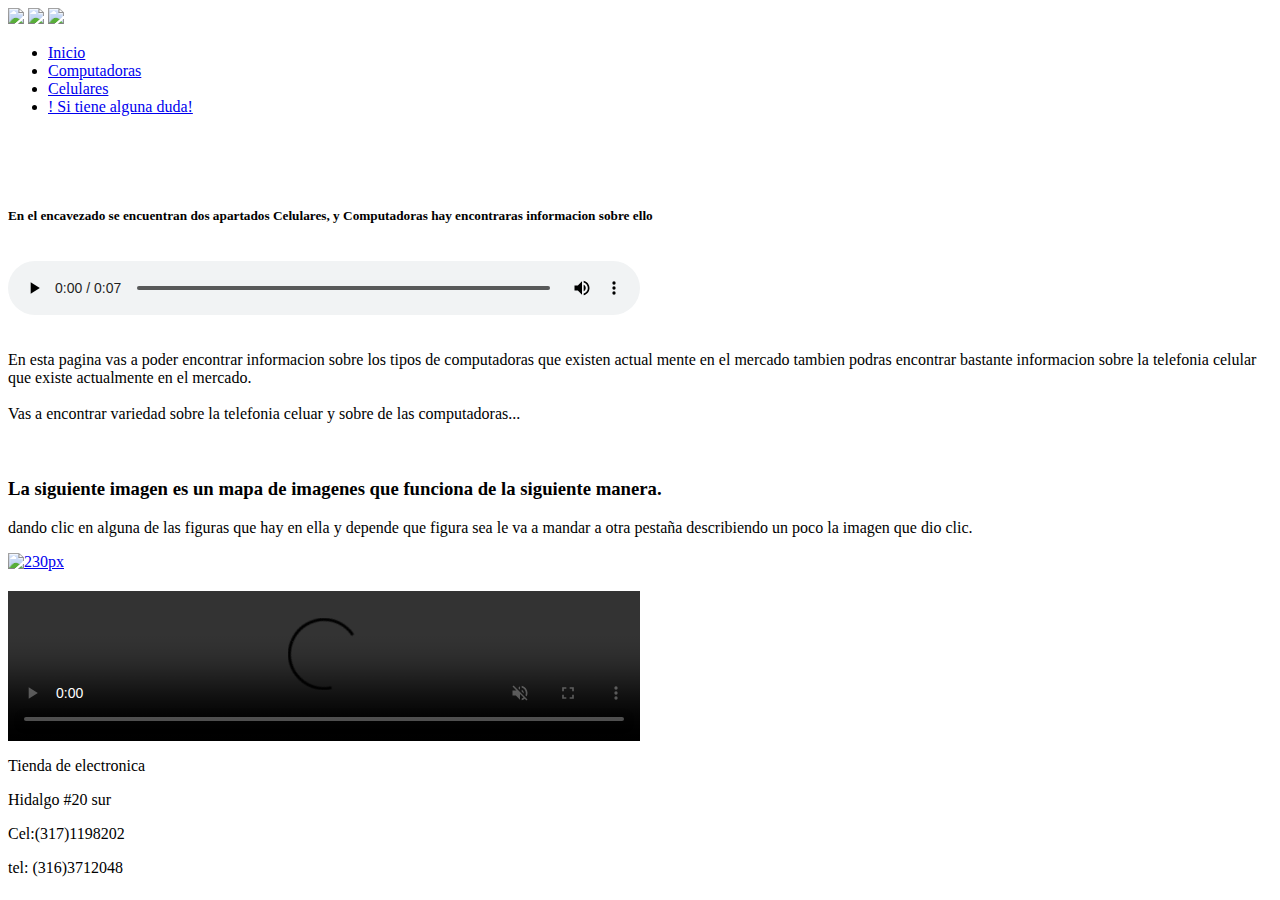
==== index.html @ ce71fd28 "Add files via upload" ====
<!DOCTYPE html>
<html lang="en"> 
<head>
    <meta charset="UTF-8">
    <meta name="viewport" content="width=device-width, initial-scale=1.0">
    <title> Tienda De Electronica </title>
    <link rel="shortcut icon" href="img/log-cell.jpg" type="image/x-icon">
    <link rel="stylesheet" href="CSS/index.css">
    <link rel="stylesheet" href="CSS/audio y video.css"
</head>
<body>
<header> 
    <div class="logotipo">
    <img src="img/logo-pgp.jpg" width= " 125 ">
    <img src="img/log-cell.jpg" width=" 130">
    <img src="img/log-pc.jpg" width="130">
    <nav>
    <ul>
        <li> <a href="pagina principal.html">Inicio </a> </li>
        <li> <a href="computadoras de escritorio.html"> Computadoras </a> </li>
        <li> <a href="celulares.html"> Celulares </a> </li>
        <li> <a href="efectoswebdinamico.html"> ! Si tiene alguna duda! </a> </li>
    </ul>
    </nav>
    </div>
</header>

<br><br><br>

<h5> En el encavezado se encuentran dos apartados Celulares, y Computadoras hay encontraras informacion sobre ello </h5>
<audio src="Audio/audio-programa.mp3" loop autoplay controls ></audio>
<br>
<br>
En esta pagina vas a poder encontrar informacion sobre los tipos de computadoras que existen actual mente en el mercado 
tambien podras encontrar bastante informacion sobre la telefonia celular que existe actualmente en el mercado.
<br>
<br>
Vas a encontrar variedad sobre la telefonia celuar y sobre de las computadoras...
<br> <br>


<br>


<h3> La siguiente imagen es un mapa de imagenes que funciona de la siguiente manera. </h3>
<p> dando clic en alguna de las figuras que hay en ella y depende que figura sea le va 
    a mandar a otra pestaña describiendo un poco la imagen que dio clic.
</p>
<a href="mapa de imagen.html"><img src="img/MDI.jpg" alt="230px"></a>
<br>
<video src="Video/video programa.mp4" muted loop controls></video>

<footer>
    <h8><p> Tienda de electronica </p></h8>
    <p> Hidalgo #20 sur </p>
    <p> Cel:(317)1198202 </p> 
    <p> tel: (316)3712048</p>
</footer>

</body>
</html>
---- CSS/audio y video.css ----
audio{
    padding-top: 15px;
    width: 50%;
    margin-top: auto;
    display: table-cell;
}
video{
    padding-top: 20px;
    width: 50%;
    margin-top: auto;
    display: block;
}
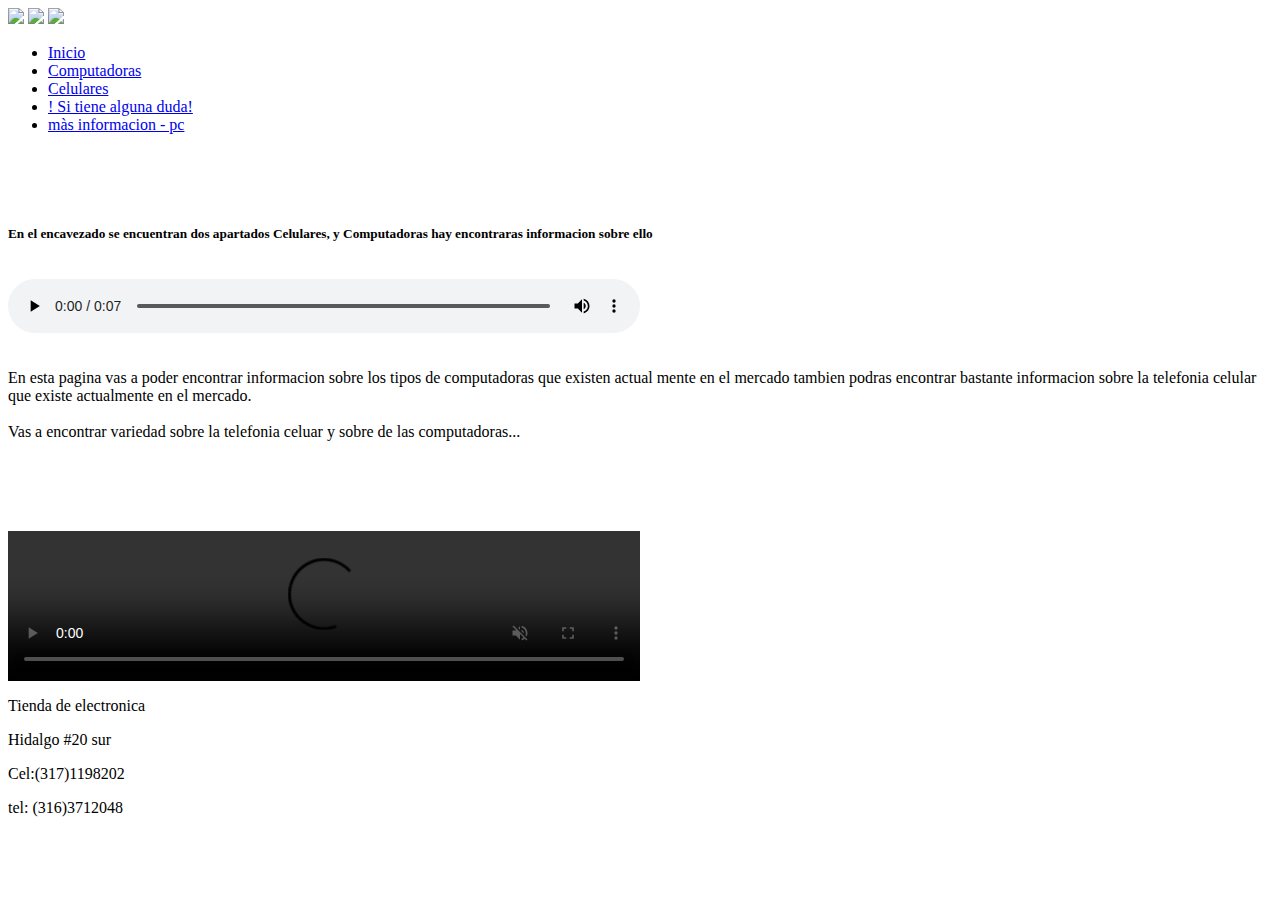
==== commit 2bc2fbc2: "Add files via upload" ====
--- a/index.html
+++ b/index.html
@@ -20,6 +20,7 @@
         <li> <a href="computadoras de escritorio.html"> Computadoras </a> </li>
         <li> <a href="celulares.html"> Celulares </a> </li>
         <li> <a href="efectoswebdinamico.html"> ! Si tiene alguna duda! </a> </li>
+        <li> <a href="mapa de imagen.html"> màs informacion - pc </a> </li>
     </ul>
     </nav>
     </div>
@@ -42,11 +43,8 @@
 <br>
 
 
-<h3> La siguiente imagen es un mapa de imagenes que funciona de la siguiente manera. </h3>
-<p> dando clic en alguna de las figuras que hay en ella y depende que figura sea le va 
-    a mandar a otra pestaña describiendo un poco la imagen que dio clic.
 </p>
-<a href="mapa de imagen.html"><img src="img/MDI.jpg" alt="230px"></a>
+
 <br>
 <video src="Video/video programa.mp4" muted loop controls></video>
 
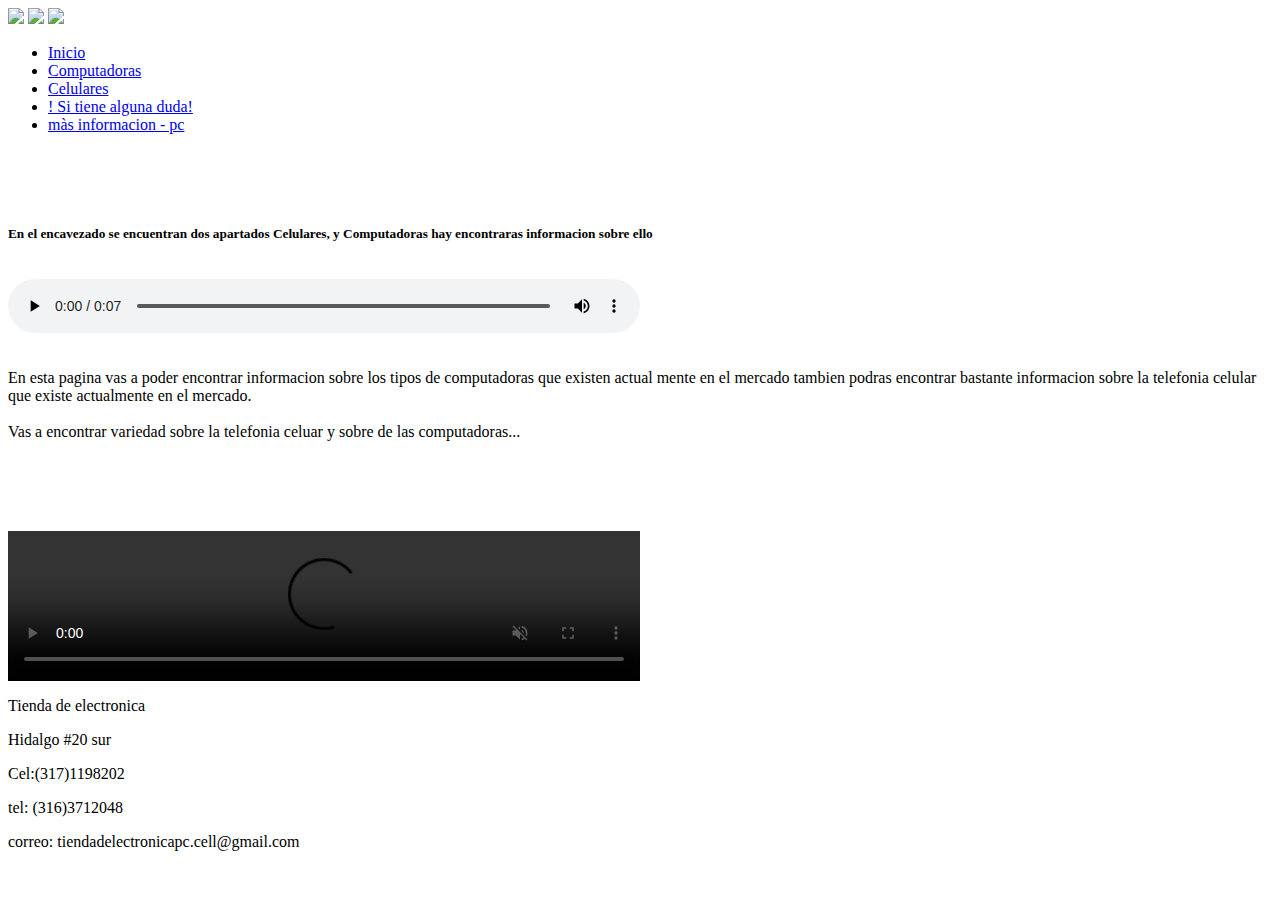
==== commit 61b9c35e: "Rename índex.html to index.html" ====
--- a/index.html
+++ b/index.html
@@ -53,6 +53,7 @@
     <p> Hidalgo #20 sur </p>
     <p> Cel:(317)1198202 </p> 
     <p> tel: (316)3712048</p>
+    <p> correo: tiendadelectronicapc.cell@gmail.com</p>
 </footer>
 
 </body>
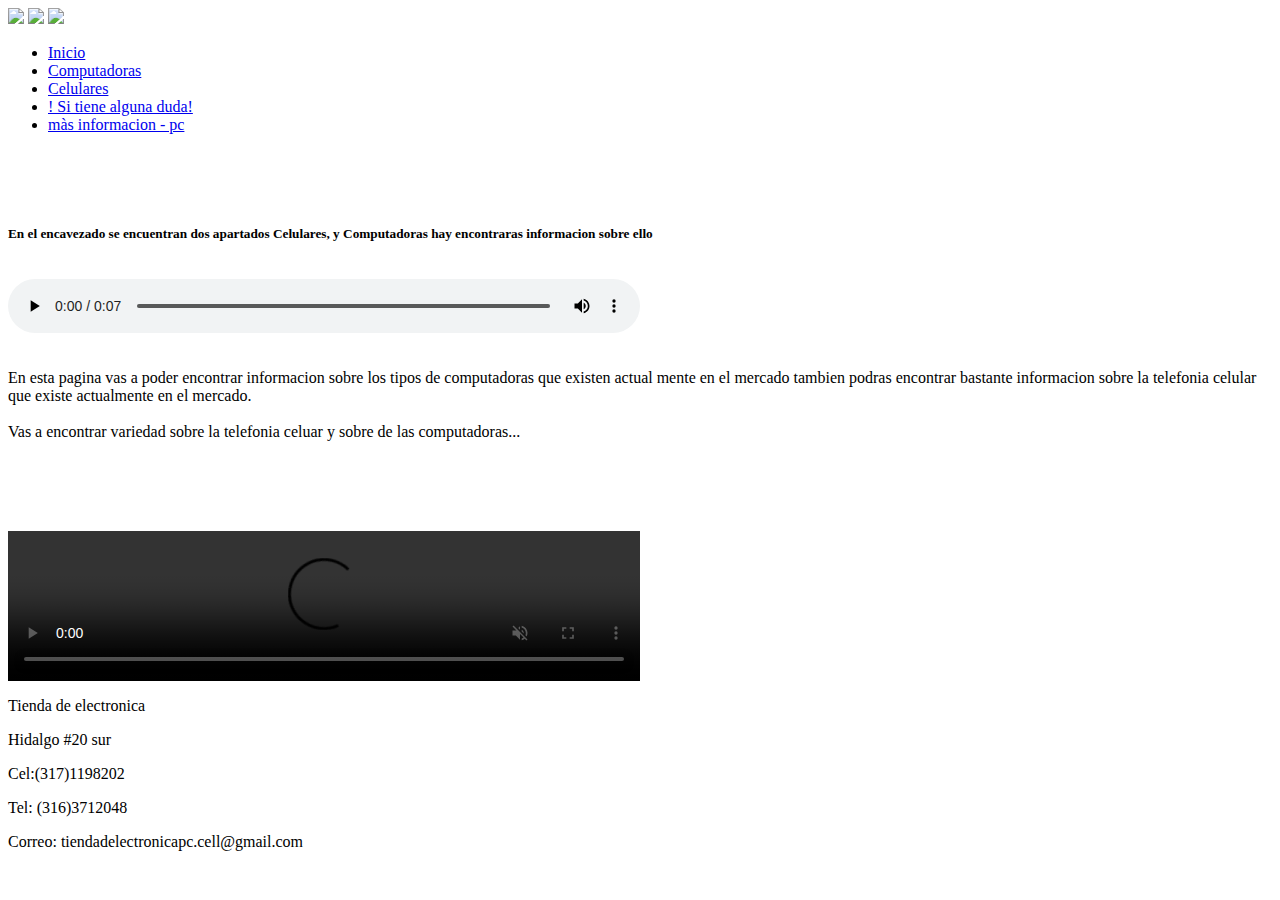
==== commit 553c3180: "Rename índice.html to index.html" ====
--- a/index.html
+++ b/index.html
@@ -52,8 +52,8 @@
     <h8><p> Tienda de electronica </p></h8>
     <p> Hidalgo #20 sur </p>
     <p> Cel:(317)1198202 </p> 
-    <p> tel: (316)3712048</p>
-    <p> correo: tiendadelectronicapc.cell@gmail.com</p>
+    <p> Tel: (316)3712048</p>
+    <p> Correo: tiendadelectronicapc.cell@gmail.com</p>
 </footer>
 
 </body>
